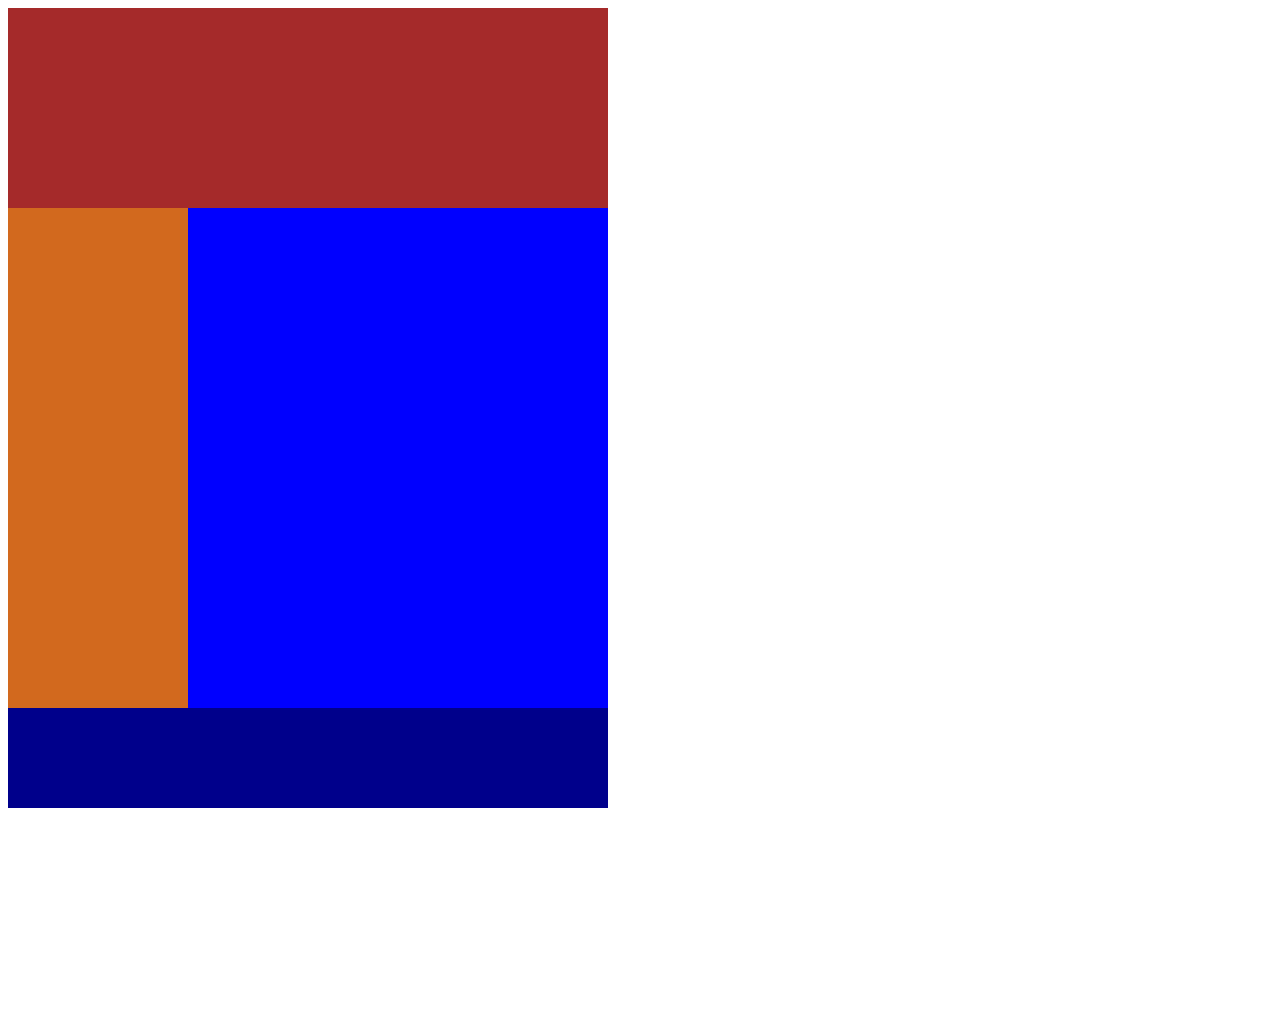
==== layout.html @ 20cf1c6c "control layout" ====
<!DOCTYPE html>
<html lang="en">
<head>
    <meta charset="UTF-8">
    <meta http-equiv="X-UA-Compatible" content="IE=edge">
    <meta name="viewport" content="width=device-width, initial-scale=1.0">
    <title>레이아웃연습</title>
    <link href="css/main.css" rel="stylesheet">
</head>
<body>
    <div class="container">
        <div class="header"></div>
        <div class="left"></div>
        <div class="right"></div>
        <div class="footer"></div>
    </div>
</body>
</html>
---- css/main.css ----
.profile{
margin-top: auto; 
width: 50px; 
display: block; 
margin-left: auto;
margin-right: auto;
}
.text{
    text-align: center;
}
.descript{
   color: blueviolet;
}
h3 {
    text-align: center;
}
#special{
    margin-bottom: auto;
}
span{
    color: green;
}
.box{
    width: 30%;
    height: 40%;
    background-color: grey;
    margin: 30px;
    margin-left: 40%;
    padding-left: 30px;
    border: 1px solid blue;
    border-radius: 4px; 
    display: block; 
    margin-left: auto;
    margin-right: auto;
    font-size: 15px; 
    box-shadow: 5px 5px;
}
.container{
    width: 600px;
    height: 1000px; 
    /* 컨테이너 크기는 다 정해놓는게 좋다 */
}
.header{
    width: 100%;
    height: 20%;
    background-color: brown;
}
.left{
    width: 30%;
    height: 50%;
    background-color: chocolate;
    float: left;
}
.right{
    width: 70%;
    height: 50%;
    background-color: blue;
    float: left;
}
/* float를 쓰니깐 붕떠서 footer가 씹힘 */
.footer{
    width: 100%;
    height: 100px;
    background-color: darkblue;
    clear: both;
}
/* clear float해결법 */
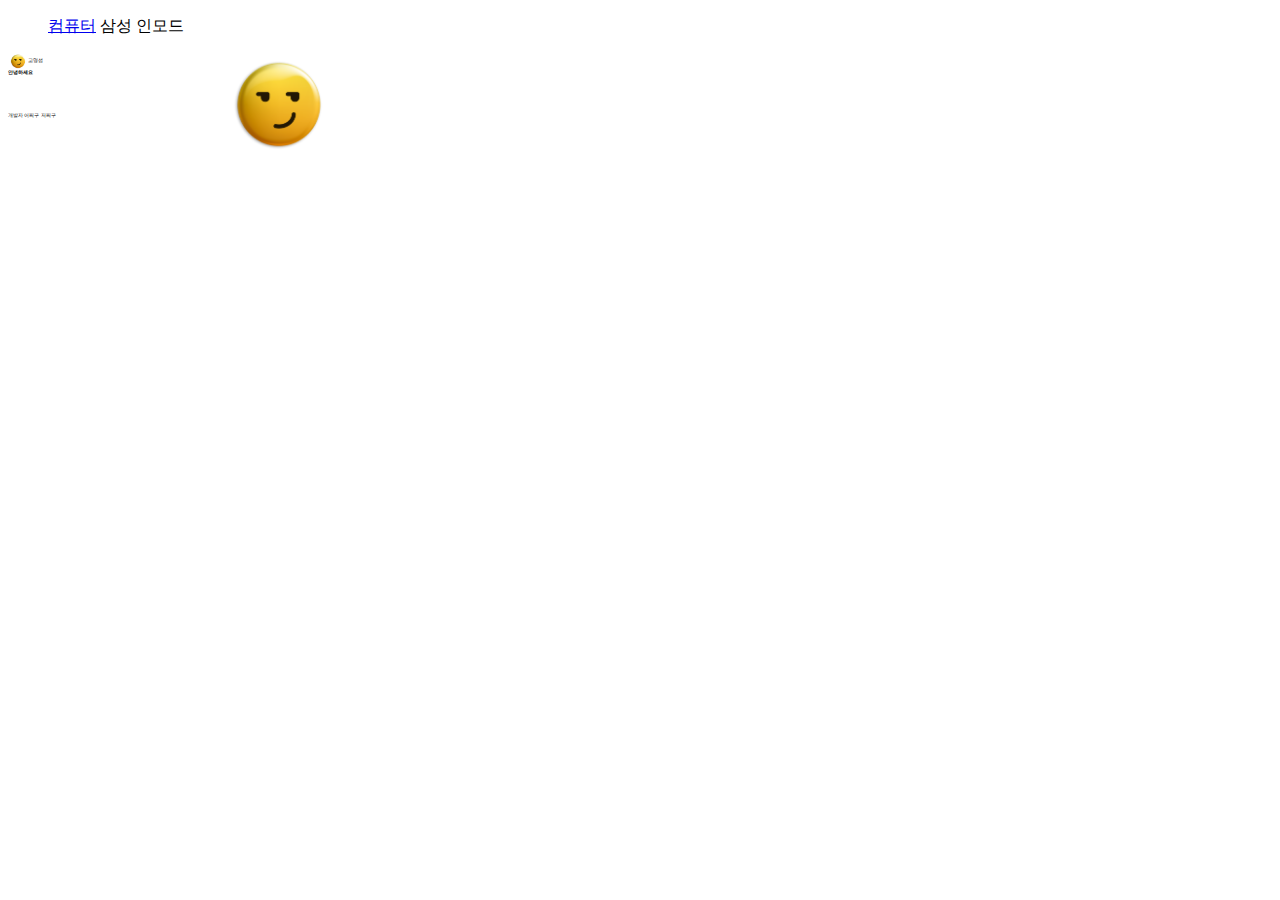
==== commit 357f3d0c: "boardDesign" ====
--- a/layout.html
+++ b/layout.html
@@ -9,10 +9,27 @@
 </head>
 <body>
     <div class="container">
-        <div class="header"></div>
-        <div class="left"></div>
-        <div class="right"></div>
-        <div class="footer"></div>
+        <nav>
+            <ul class="navbar">
+                <li><a href="#">컴퓨터</a></li>
+                <li>삼성</li>
+                <li>인모드</li>
+            </ul>
+        </nav>
+        <div class="a">
+            <div>
+                <img src="annoying.png" class="profile_image">
+                <p id="name">고명섭</p>
+            </div>
+            <div class="b">
+                <h4>안녕하세요</h4>
+            <p>개발자 어쩌구 저쩌구</p>
+            </div>
+            
+        </div>
+        <div class="pic">
+            <img src="annoying.png">
+        </div>
     </div>
 </body>
 </html>--- a/css/main.css
+++ b/css/main.css
@@ -36,8 +36,8 @@
     box-shadow: 5px 5px;
 }
 .container{
-    width: 600px;
-    height: 1000px; 
+    width: 300px;
+    height: 100px; 
     /* 컨테이너 크기는 다 정해놓는게 좋다 */
 }
 .header{
@@ -49,19 +49,61 @@
     width: 30%;
     height: 50%;
     background-color: chocolate;
-    float: left;
+    /* float: left; */
+    display: inline-block;
+    vertical-align: top;
 }
 .right{
     width: 70%;
     height: 50%;
     background-color: blue;
-    float: left;
+    display: inline-block;
+    /* float: left; */
 }
 /* float를 쓰니깐 붕떠서 footer가 씹힘 */
 .footer{
     width: 100%;
     height: 100px;
     background-color: darkblue;
+    /* clear: both; */
+}
+/* clear float해결법 */
+.a{
+    width: 70%;
+    height: 50%;
+    float: left;
+    font-size: 5px;
+}
+.b{
     clear: both;
 }
-/* clear float해결법 */+.pic{
+    width: 30%;
+    height: 50%;
+    float: left;
+   
+}
+h4{
+    padding-bottom: 30px;
+}
+img{
+    max-height: 100px;
+}
+.profile_image{
+    width: 20px;
+    float: left;
+}
+#name{
+    float: left;
+    margin-top: 4px;
+}
+.navbar li{    
+    display: inline-block; 
+    /* 공백은 클래스 안에 넣기  >> 모든 자손을 다 포험*/
+    /*  ">"  직계 자식만 */
+}
+.navbar a{    
+    font-size: 16px; 
+    /* 공백은 클래스 안에 넣기  >> 모든 자손을 다 포험*/
+    /*  ">"  직계 자식만 */
+}